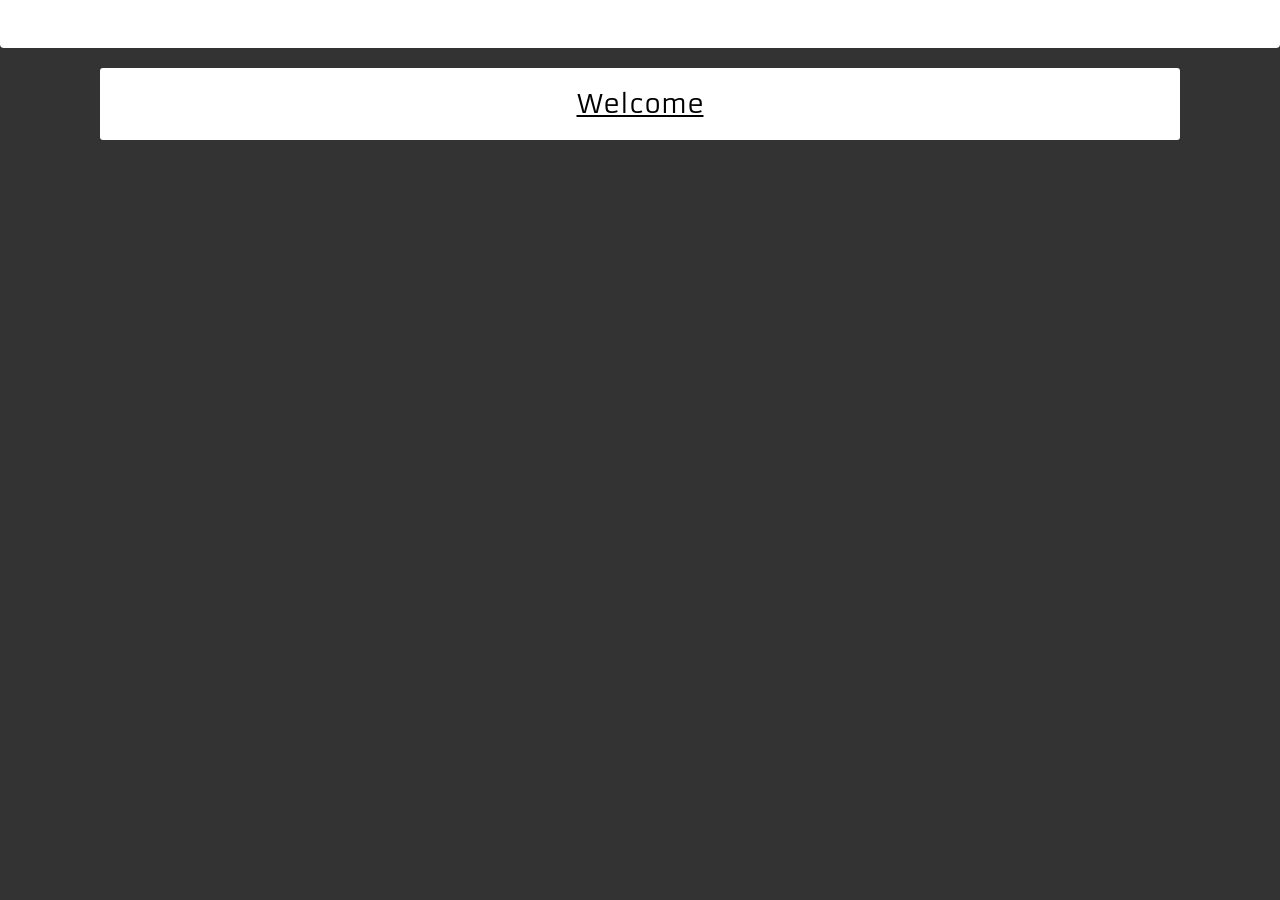
==== index.html @ 7ada11e7 "update" ====
<html>
	<head>
		<Title>Aleph_Null</title>
		<link rel="shortcut icon" href="resources/null_icon.ico" />
		<link href='https://fonts.googleapis.com/css?family=Armata' rel='stylesheet'>
		<link href="style.css" rel="stylesheet" type="text/css">
		<script type="text/javascript" src="main.js"></script>
		
	</head>
	<body onload="onLoad()">
		<div id="toolbar">
			
		</div>
		<div id="bodyWrapper">
			<div id="head1"><u>Welcome</u></div>
			<div id=""></div>
		</div>
		<div id="bottom">
		
		</div>
	</body>
</html>
---- style.css ----
body{
	background: #333;
	text-align: center;
}

#toolbar{
	position:absolute;
	width: calc(100%);
	height: 48px;
	
	border-bottom-right-radius: 4px;
	border-bottom-left-radius: 4px;
	background: white;
	left: 0;
	top: 0;
	z-index: 1;
}

#bodyWrapper{
	width: calc(100% - 200px);
	background: white;
	position: absolute;
	top: 68px;
	left: 50%;
	margin-left: calc(100px - 50%); 
	padding-top: 20px;
	padding-bottom: 20px;
	border-radius: 3px;
}

#head1 {
	font-size: 26;
	font-family: 'Armata';
}
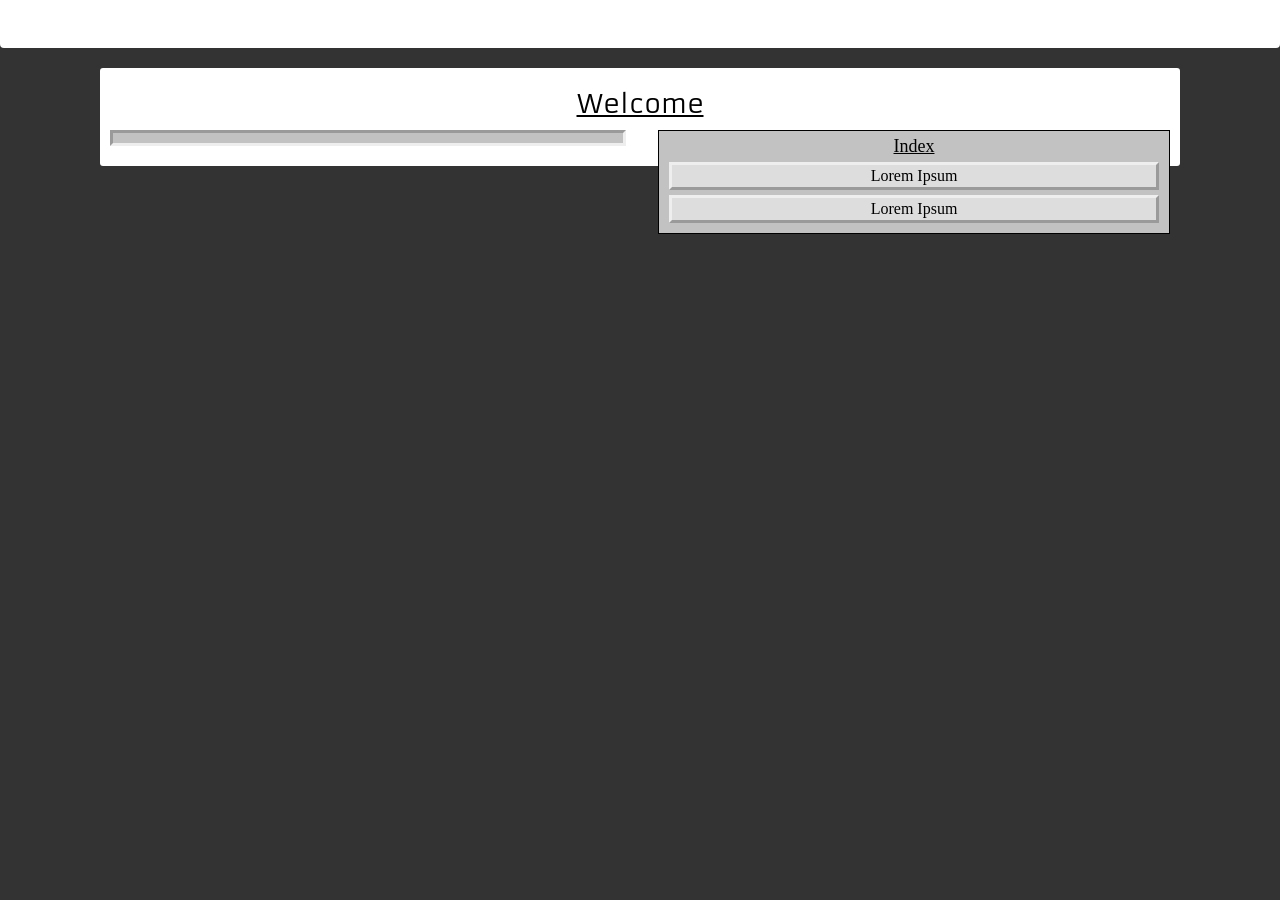
==== commit 8bf5c8bf: "update" ====
--- a/index.html
+++ b/index.html
@@ -1,6 +1,7 @@
 <html>
 	<head>
 		<Title>Aleph_Null</title>
+		<script src="https://ajax.googleapis.com/ajax/libs/jquery/3.4.1/jquery.min.js"></script>
 		<link rel="shortcut icon" href="resources/null_icon.ico" />
 		<link href='https://fonts.googleapis.com/css?family=Armata' rel='stylesheet'>
 		<link href="style.css" rel="stylesheet" type="text/css">
@@ -13,7 +14,12 @@
 		</div>
 		<div id="bodyWrapper">
 			<div id="head1"><u>Welcome</u></div>
-			<div id=""></div>
+			<div id="updates"></div>
+			<div id="index">
+				<div id="head2"><u>Index</u></div>
+				<div class="button">Lorem Ipsum</div>
+				<div class="button">Lorem Ipsum</div>
+			</div>
 		</div>
 		<div id="bottom">
 		
--- a/style.css
+++ b/style.css
@@ -17,6 +17,7 @@
 }
 
 #bodyWrapper{
+	text-align: center;
 	width: calc(100% - 200px);
 	background: white;
 	position: absolute;
@@ -31,4 +32,40 @@
 #head1 {
 	font-size: 26;
 	font-family: 'Armata';
+}
+
+#updates{
+	margin-top: 10px;
+	margin-left: 10px;
+	width: calc(50% - 40px);
+	text-align:justify;
+	padding: 5px;
+	background: #c2c2c2;
+	border: inset;
+}
+
+#index {
+	text-align:center;
+	margin-top: 10px;
+	position:absolute;
+	right: 10px;
+	top: 52px;
+	width: calc(50% - 40px);
+	text-align:justify;
+	padding: 5px;
+	background: #c2c2c2;
+	border: 1px solid;
+}
+
+#head2 {
+	text-align:center;
+	font-size: 18px;
+}
+
+.button {
+	margin: 5px;
+	border: outset;
+	padding: 2px;
+	background: #dddddd;
+	text-align: center;
 }
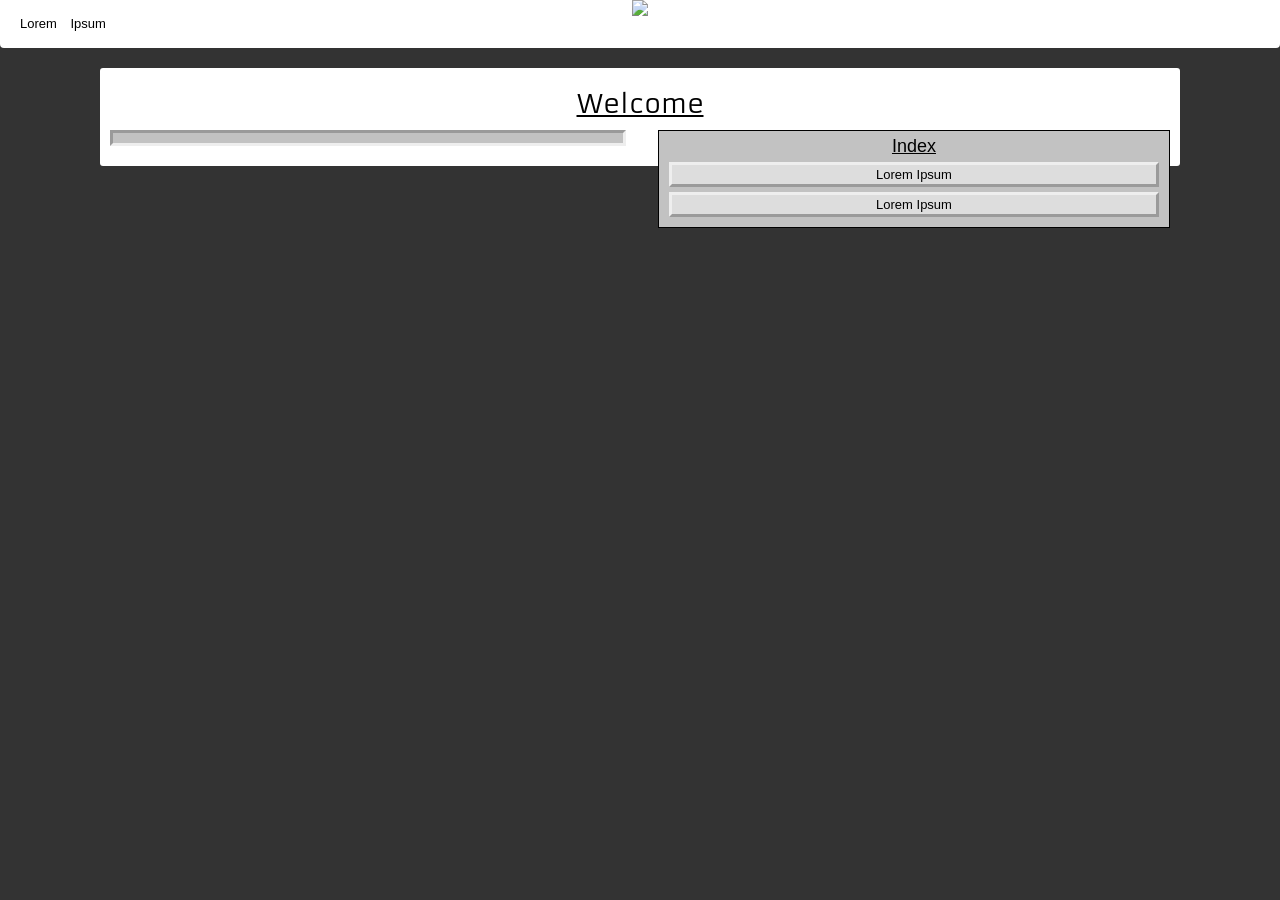
==== commit 741c27be: "update" ====
--- a/index.html
+++ b/index.html
@@ -10,7 +10,11 @@
 	</head>
 	<body onload="onLoad()">
 		<div id="toolbar">
-			
+			<div id="tabsWrapper">
+				<div class="buttonTool">Lorem</div>
+				<div class="buttonTool">Ipsum</div>
+			</div>
+			<img src="https://Merthew.surge.sh/resources/menu.png"
 		</div>
 		<div id="bodyWrapper">
 			<div id="head1"><u>Welcome</u></div>
--- a/style.css
+++ b/style.css
@@ -1,6 +1,8 @@
 body{
 	background: #333;
 	text-align: center;
+	font-family: arial,sans-serif;
+	font-size: 13px;
 }
 
 #toolbar{
@@ -62,10 +64,30 @@
 	font-size: 18px;
 }
 
+#tabsWrapper{
+	position: absolute;
+	left: 10px;
+	top: 10px;
+}
+
 .button {
 	margin: 5px;
 	border: outset;
 	padding: 2px;
 	background: #dddddd;
 	text-align: center;
+}
+
+.buttonTool {
+	color: black;
+	text-decoration: none;
+	line-height: 28px;
+	cursor:pointer;
+	display: inline;
+	padding-left: 10px;
+}
+
+.buttonTool:hover {
+	text-decoration: underline;
+	color: #333;
 }
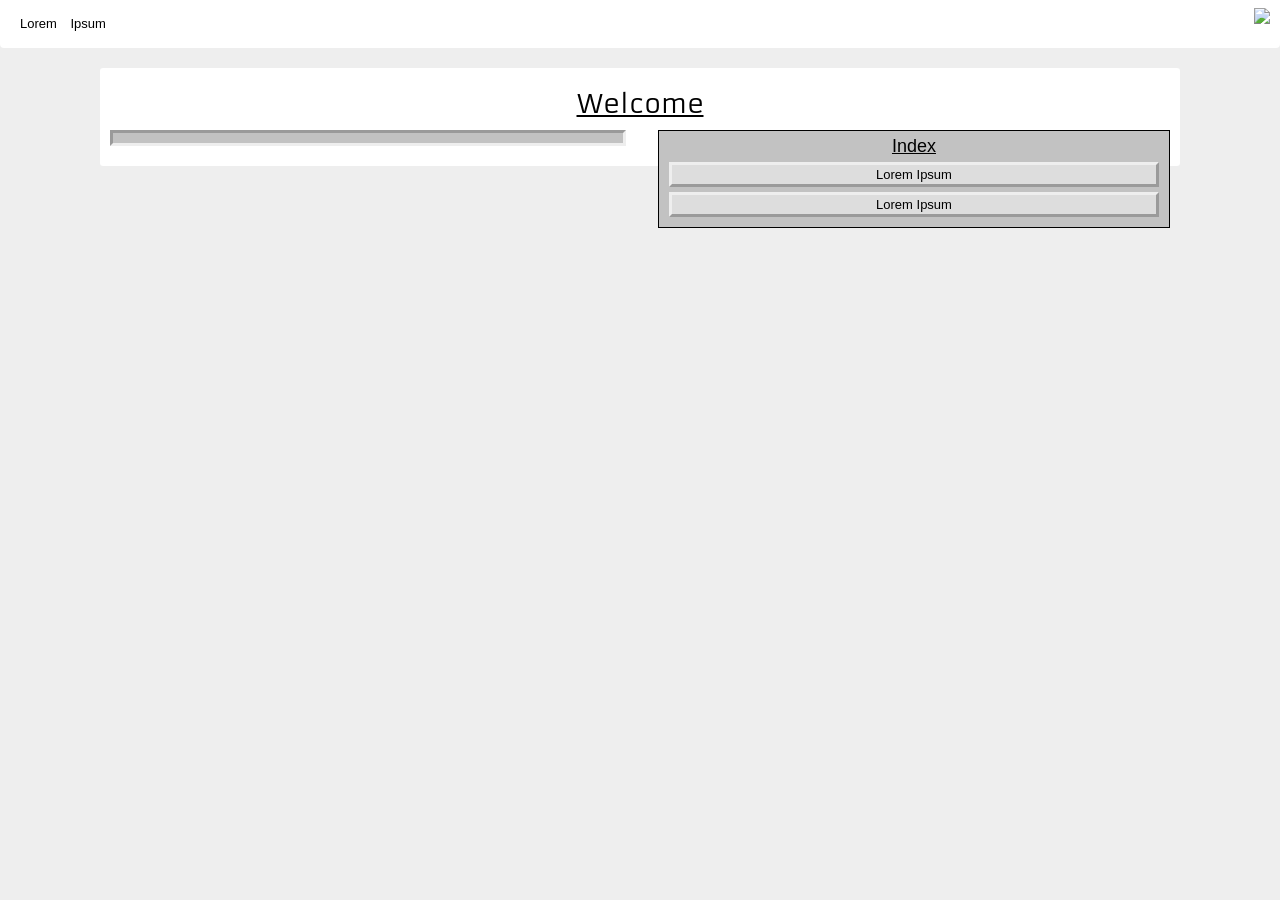
==== commit 283d4d14: "update" ====
--- a/index.html
+++ b/index.html
@@ -14,7 +14,7 @@
 				<div class="buttonTool">Lorem</div>
 				<div class="buttonTool">Ipsum</div>
 			</div>
-			<img src="https://Merthew.surge.sh/resources/menu.png"
+			<img id="menuButton" src="https://Merthew.surge.sh/resources/menu.png">
 		</div>
 		<div id="bodyWrapper">
 			<div id="head1"><u>Welcome</u></div>
--- a/style.css
+++ b/style.css
@@ -1,5 +1,5 @@
 body{
-	background: #333;
+	background: #eee;
 	text-align: center;
 	font-family: arial,sans-serif;
 	font-size: 13px;
@@ -70,6 +70,13 @@
 	top: 10px;
 }
 
+#menuButton{
+	position: absolute;
+	right: 10px;
+	top: 8px;
+	cursor:pointer;
+}
+
 .button {
 	margin: 5px;
 	border: outset;
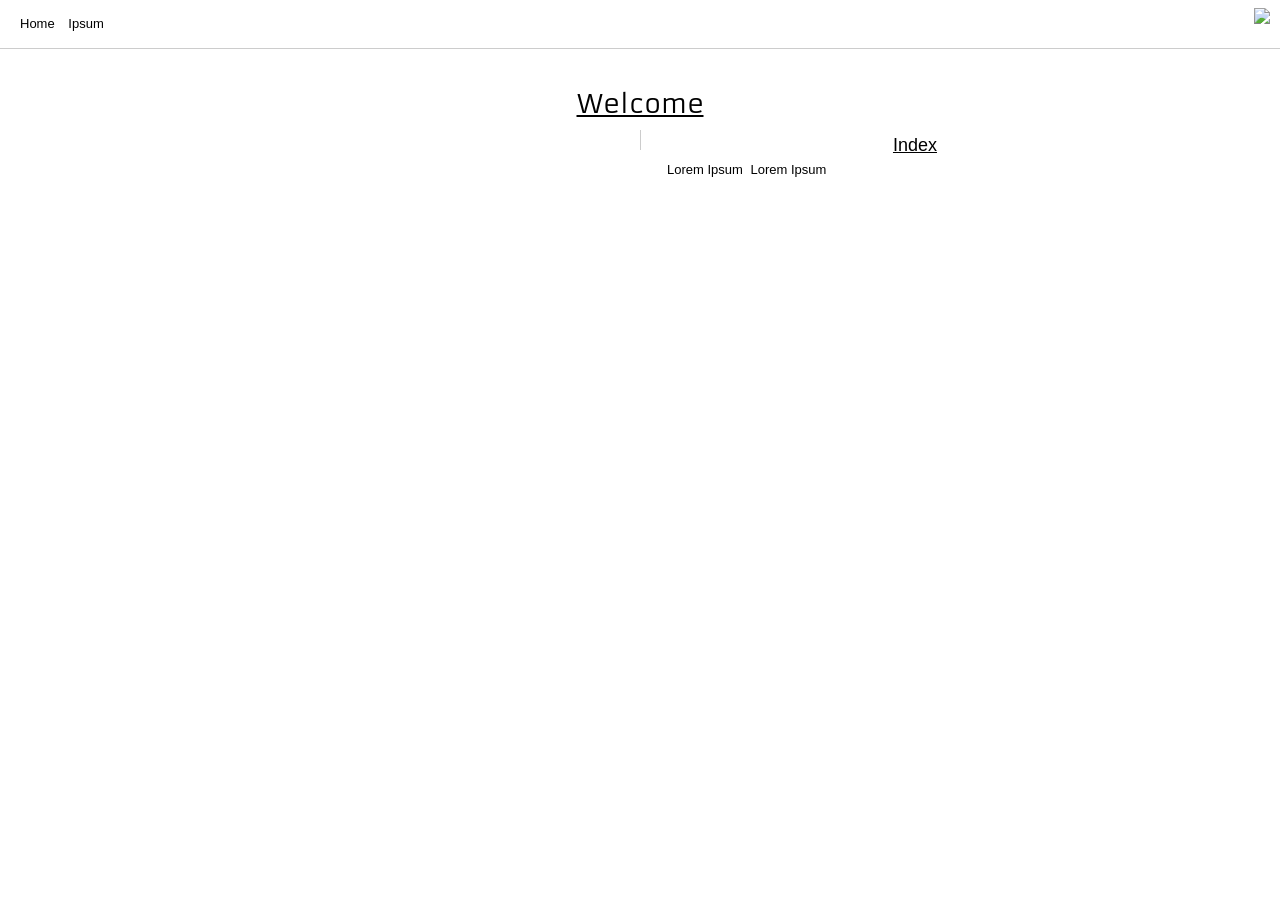
==== commit 8b20eb01: "update" ====
--- a/index.html
+++ b/index.html
@@ -11,18 +11,23 @@
 	<body onload="onLoad()">
 		<div id="toolbar">
 			<div id="tabsWrapper">
-				<div class="buttonTool">Lorem</div>
+				<div class="buttonTool" onclick="window.location='https://merthew.surge.sh';">Home</div>
 				<div class="buttonTool">Ipsum</div>
 			</div>
 			<img id="menuButton" src="https://Merthew.surge.sh/resources/menu.png">
+			<div id="menu">
+			
+			</div>
 		</div>
 		<div id="bodyWrapper">
 			<div id="head1"><u>Welcome</u></div>
 			<div id="updates"></div>
 			<div id="index">
 				<div id="head2"><u>Index</u></div>
-				<div class="button">Lorem Ipsum</div>
-				<div class="button">Lorem Ipsum</div>
+				<div id="indexButtonWrapper">
+					<div class="button">Lorem Ipsum</div>
+					<div class="button">Lorem Ipsum</div>
+				</div>
 			</div>
 		</div>
 		<div id="bottom">
--- a/style.css
+++ b/style.css
@@ -1,5 +1,6 @@
 body{
-	background: #eee;
+	/*background: #eee;*/
+	background: #fff;
 	text-align: center;
 	font-family: arial,sans-serif;
 	font-size: 13px;
@@ -9,13 +10,11 @@
 	position:absolute;
 	width: calc(100%);
 	height: 48px;
-	
-	border-bottom-right-radius: 4px;
-	border-bottom-left-radius: 4px;
 	background: white;
 	left: 0;
 	top: 0;
 	z-index: 1;
+	border-bottom: 1px solid #ccc;
 }
 
 #bodyWrapper{
@@ -41,9 +40,10 @@
 	margin-left: 10px;
 	width: calc(50% - 40px);
 	text-align:justify;
-	padding: 5px;
-	background: #c2c2c2;
-	border: inset;
+	padding: 10px;
+	background: #fff;
+	border-right: 1px solid #ccc;
+	padding-right: 20px;
 }
 
 #index {
@@ -55,8 +55,8 @@
 	width: calc(50% - 40px);
 	text-align:justify;
 	padding: 5px;
-	background: #c2c2c2;
-	border: 1px solid;
+	background: #fff;
+
 }
 
 #head2 {
@@ -77,12 +77,24 @@
 	cursor:pointer;
 }
 
+#indexButtonWrapper{
+	position: absolute;
+}
+
 .button {
-	margin: 5px;
-	border: outset;
-	padding: 2px;
-	background: #dddddd;
-	text-align: center;
+	color: black;
+	text-decoration: none;
+	line-height: 28px;
+	background: #fff;
+	text-align: left;
+	margin: 2px;
+	cursor:pointer;
+	display: inline;
+}
+
+.button:hover {
+	text-decoration: underline;
+	color: #333;
 }
 
 .buttonTool {
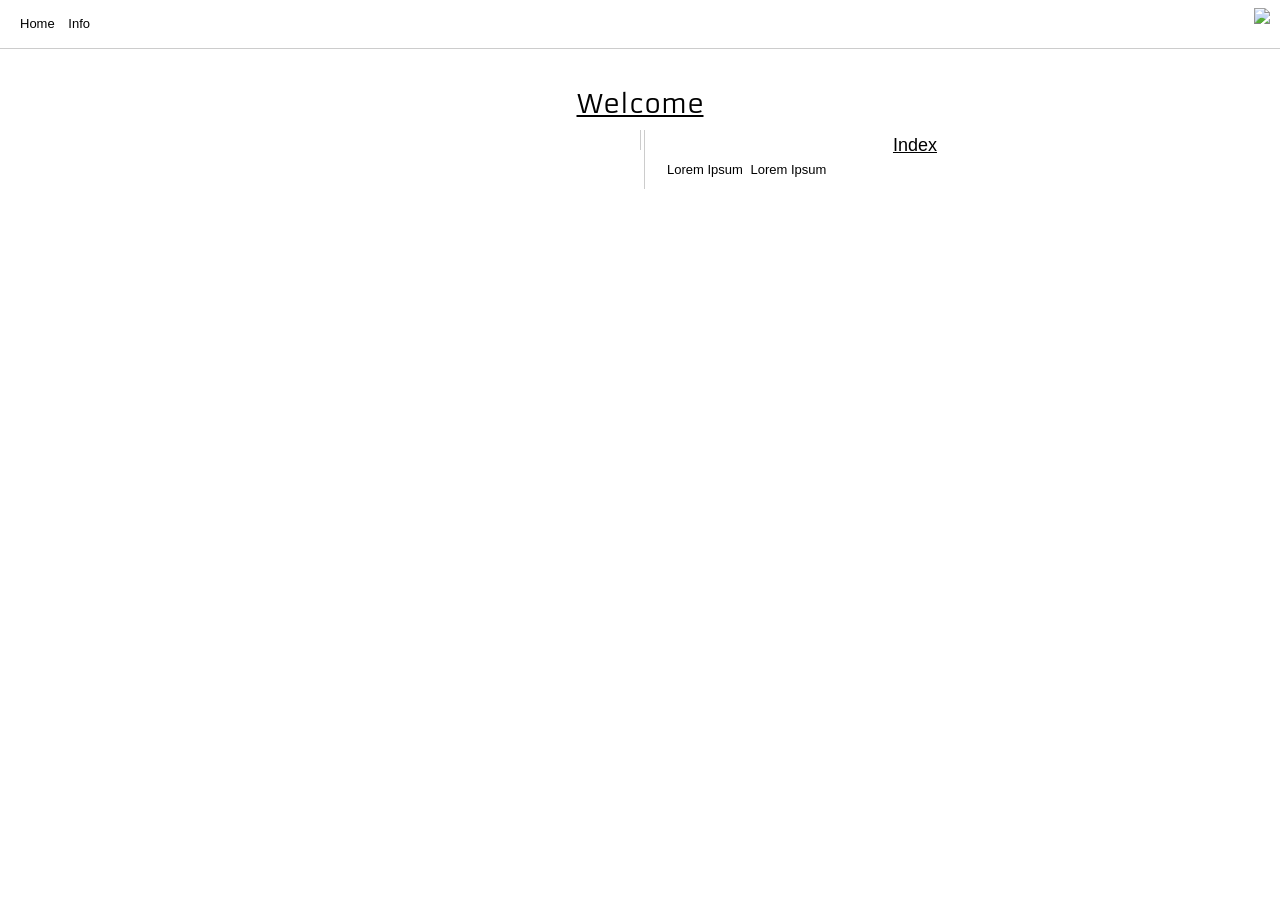
==== commit ec15750c: "update" ====
--- a/index.html
+++ b/index.html
@@ -11,12 +11,12 @@
 	<body onload="onLoad()">
 		<div id="toolbar">
 			<div id="tabsWrapper">
-				<div class="buttonTool" onclick="window.location='https://merthew.surge.sh';">Home</div>
-				<div class="buttonTool">Ipsum</div>
+				<div class="buttonTool" onclick="window.location='https://merthew.surge.sh/index.html';">Home</div>
+				<div class="buttonTool" onclick="window.location='https://merthew.surge.sh/pages/info/info.html';">Info</div>
 			</div>
 			<img id="menuButton" src="https://Merthew.surge.sh/resources/menu.png">
 			<div id="menu">
-			
+				<!-- in the event of more pages use this -->
 			</div>
 		</div>
 		<div id="bodyWrapper">
--- a/style.css
+++ b/style.css
@@ -56,10 +56,12 @@
 	text-align:justify;
 	padding: 5px;
 	background: #fff;
-
+	padding-left: 20px;
+	border-left: 1px solid #ccc;
 }
 
 #head2 {
+	position: relative;
 	text-align:center;
 	font-size: 18px;
 }
@@ -78,7 +80,7 @@
 }
 
 #indexButtonWrapper{
-	position: absolute;
+	position: relative;
 }
 
 .button {
